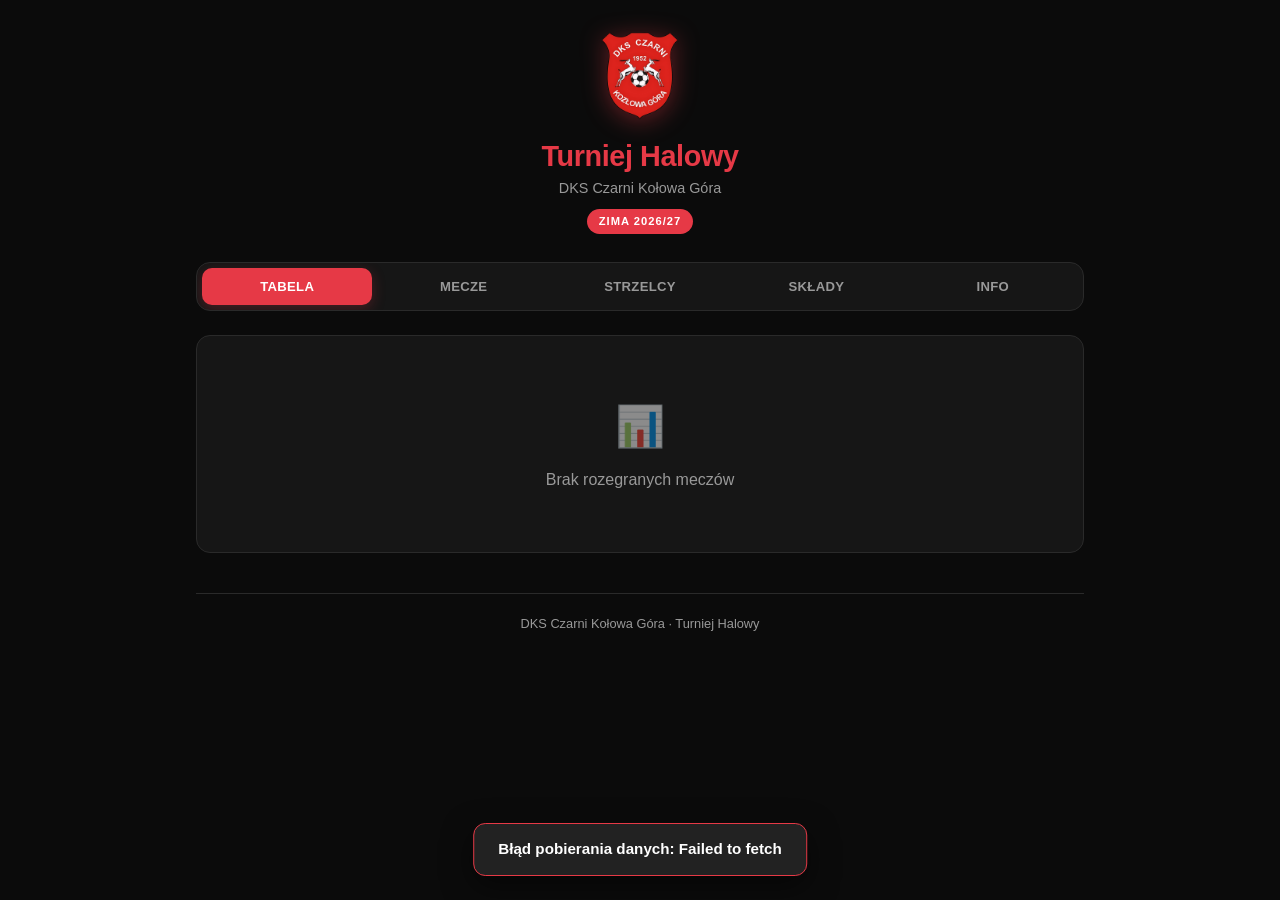
==== index.html @ b970ce37 "Add files via upload" ====
<!DOCTYPE html>
<html lang="pl">
<head>
  <meta charset="UTF-8">
  <meta name="viewport" content="width=device-width, initial-scale=1.0, viewport-fit=cover">
  <meta name="theme-color" content="#0b0b0b">
  <meta name="apple-mobile-web-app-capable" content="yes">
  <meta name="apple-mobile-web-app-status-bar-style" content="black-translucent">
  <title>Turniej Halowy – DKS Czarni Kołowa Góra</title>
  <link rel="stylesheet" href="style.css">
  <link rel="icon" href="herb.png">
</head>
<body>
  <div class="app">
    <header class="header">
      <img src="herb.png" alt="DKS Czarni" class="header-logo">
      <h1>Turniej Halowy</h1>
      <p class="subtitle">DKS Czarni Kołowa Góra</p>
      <span class="badge">Zima 2026/27</span>
    </header>

    <nav class="tabs">
      <button class="tab-btn active" data-tab="tabela">Tabela</button>
      <button class="tab-btn" data-tab="mecze">Mecze</button>
      <button class="tab-btn" data-tab="strzelcy">Strzelcy</button>
      <button class="tab-btn" data-tab="sklady">Składy</button>
      <button class="tab-btn" data-tab="info">Info</button>
    </nav>

    <main id="content">
      <div class="loading">
        <div class="spinner"></div>
        <p>Ładowanie danych…</p>
      </div>
    </main>

    <footer class="footer">
      DKS Czarni Kołowa Góra · Turniej Halowy
    </footer>
  </div>

  <script src="config.js"></script>
  <script src="app.js"></script>
  <script>
    // ========== RENDER ==========
    function renderTabela() {
      const table = calcTable();
      if (!table.length) {
        return `<div class="card"><div class="empty"><div class="empty-icon">📊</div>Brak rozegranych meczów</div></div>`;
      }

      let html = `
        <div class="card">
          <div class="card-title">Tabela</div>
          <div class="table-wrap">
            <table>
              <thead>
                <tr>
                  <th>#</th>
                  <th>Drużyna</th>
                  <th>M</th>
                  <th>W</th>
                  <th>R</th>
                  <th>P</th>
                  <th>+/−</th>
                  <th>Pkt</th>
                </tr>
              </thead>
              <tbody>`;

      table.forEach((t, i) => {
        const diff = t.bz - t.bs;
        const diffClass = diff > 0 ? "positive" : (diff < 0 ? "negative" : "");
        const diffStr = diff > 0 ? `+${diff}` : diff;
        html += `
          <tr>
            <td class="pos">${i + 1}</td>
            <td class="team-name">${t.nazwa}</td>
            <td>${t.m}</td>
            <td>${t.w}</td>
            <td>${t.r}</td>
            <td>${t.p}</td>
            <td class="${diffClass}">${diffStr}</td>
            <td class="pts">${t.pkt}</td>
          </tr>`;
      });

      html += `</tbody></table></div></div>`;
      return html;
    }

    function renderMecze() {
      const mecze = [...DATA.mecze].sort((a, b) => {
        // najnowsze na górze
        return (b.utworzono || b.data || "").localeCompare(a.utworzono || a.data || "");
      });

      if (!mecze.length) {
        return `<div class="card"><div class="empty"><div class="empty-icon">⚽</div>Brak meczów</div></div>`;
      }

      let html = `<div class="card"><div class="card-title">Rozegrane mecze (${mecze.length})</div>`;

      mecze.forEach(m => {
        html += `
          <div class="match-item">
            <div class="match-teams">
              <div class="home">${getTeamName(m.druzyna_a)}</div>
              <div class="away">${getTeamName(m.druzyna_b)}</div>
              <div class="match-date">${formatDate(m.data)}</div>
            </div>
            <div class="match-score">${m.gole_a} : ${m.gole_b}</div>
          </div>`;
      });

      html += `</div>`;
      return html;
    }

    function renderStrzelcy() {
      const scorers = calcTopScorers();
      if (!scorers.length) {
        return `<div class="card"><div class="empty"><div class="empty-icon">🎯</div>Brak strzelonych bramek</div></div>`;
      }

      let html = `<div class="card"><div class="card-title">Najlepsi strzelcy</div>`;
      scorers.forEach((s, i) => {
        html += `
          <div class="scorer-row">
            <div>
              <div class="scorer-name">${i + 1}. ${s.imie}</div>
              <div class="scorer-team">${s.team}</div>
            </div>
            <div class="scorer-goals">${s.bramki}</div>
          </div>`;
      });
      html += `</div>`;
      return html;
    }

    function renderSklady() {
      let html = "";
      DATA.druzyny.filter(d => d.aktywna !== false).forEach(team => {
        const players = getPlayersByTeam(team.id);
        html += `
          <div class="card team-card">
            <div class="team-header">
              <h3>${team.nazwa}</h3>
              <span style="color:var(--text-muted);font-size:0.85rem">${players.length} zawodników</span>
            </div>
            <ul class="player-list">`;
        players.forEach(p => {
          html += `
            <li class="player-item">
              <span>${p.imie}</span>
              <span class="player-goals"><strong>${p.bramki}</strong> goli</span>
            </li>`;
        });
        html += `</ul></div>`;
      });
      return html || `<div class="card"><div class="empty">Brak drużyn</div></div>`;
    }

    function renderInfo() {
      return `
        <div class="card">
          <div class="card-title">Regulamin turnieju</div>
          
          <div class="info-block">
            <h3>Format meczu</h3>
            <ul>
              <li>Mecz trwa <strong>5 minut</strong></li>
              <li>Na boisku: <strong>4 zawodników</strong> (bramkarz + 3 w polu)</li>
              <li>Wygrana drużyna zostaje na boisku na kolejne 5 minut</li>
              <li>Przy remisie obie drużyny schodzą</li>
            </ul>
          </div>

          <div class="info-block">
            <h3>Punktacja</h3>
            <ul>
              <li>Wygrana → <strong>3 punkty</strong></li>
              <li>Remis → <strong>1 punkt</strong></li>
              <li>Przegrana → 0 punktów</li>
            </ul>
          </div>

          <div class="info-block">
            <h3>Tabela</h3>
            <p>O kolejności decydują kolejno: punkty → bilans bramek → bramki zdobyte → nazwa drużyny.</p>
          </div>

          <div class="info-block">
            <h3>Drużyny</h3>
            <p>Turniej rozgrywany w systemie „każdy z każdym”. Wyniki aktualizowane na bieżąco po każdym meczu.</p>
          </div>
        </div>
      `;
    }

    // ========== TABS ==========
    const content = document.getElementById("content");
    const tabs = document.querySelectorAll(".tab-btn");

    function showTab(name) {
      tabs.forEach(t => t.classList.toggle("active", t.dataset.tab === name));
      let html = "";
      if (name === "tabela") html = renderTabela();
      else if (name === "mecze") html = renderMecze();
      else if (name === "strzelcy") html = renderStrzelcy();
      else if (name === "sklady") html = renderSklady();
      else if (name === "info") html = renderInfo();
      content.innerHTML = html;
    }

    tabs.forEach(btn => {
      btn.addEventListener("click", () => showTab(btn.dataset.tab));
    });

    // ========== INIT ==========
    (async () => {
      await fetchData();
      showTab("tabela");
    })();
  </script>
</body>
</html>
---- style.css ----
/* ===== RESET & BASE ===== */
*, *::before, *::after {
  margin: 0;
  padding: 0;
  box-sizing: border-box;
}

:root {
  --bg: #0b0b0b;
  --bg-card: #161616;
  --bg-card-hover: #1e1e1e;
  --border: #2a2a2a;
  --text: #f2f2f2;
  --text-muted: #999;
  --accent: #e63946;
  --accent-dark: #c1121f;
  --accent-glow: rgba(230, 57, 70, 0.25);
  --success: #2ecc71;
  --warning: #f1c40f;
  --radius: 14px;
  --radius-sm: 10px;
  --shadow: 0 8px 28px rgba(0,0,0,0.45);
  --font: -apple-system, BlinkMacSystemFont, "Segoe UI", Roboto, "Helvetica Neue", Arial, sans-serif;
}

html {
  font-size: 16px;
  -webkit-text-size-adjust: 100%;
}

body {
  background: var(--bg);
  color: var(--text);
  font-family: var(--font);
  line-height: 1.5;
  min-height: 100vh;
  -webkit-font-smoothing: antialiased;
}

/* ===== LAYOUT ===== */
.app {
  max-width: 920px;
  margin: 0 auto;
  padding: 20px 16px 80px;
}

/* ===== HEADER ===== */
.header {
  text-align: center;
  margin-bottom: 28px;
  position: relative;
}

.header-logo {
  width: 72px;
  height: 72px;
  object-fit: contain;
  margin-bottom: 12px;
  filter: drop-shadow(0 4px 12px rgba(230, 57, 70, 0.4));
}

.header h1 {
  font-size: 1.55rem;
  font-weight: 800;
  color: var(--accent);
  letter-spacing: -0.4px;
  line-height: 1.2;
}

.header .subtitle {
  color: var(--text-muted);
  font-size: 0.9rem;
  margin-top: 4px;
  font-weight: 500;
}

.header .badge {
  display: inline-block;
  margin-top: 10px;
  background: var(--accent);
  color: #fff;
  font-size: 0.7rem;
  font-weight: 700;
  letter-spacing: 1px;
  padding: 4px 12px;
  border-radius: 999px;
  text-transform: uppercase;
}

/* ===== TABS ===== */
.tabs {
  display: flex;
  gap: 6px;
  margin-bottom: 24px;
  background: var(--bg-card);
  padding: 5px;
  border-radius: 14px;
  border: 1px solid var(--border);
  overflow-x: auto;
  -webkit-overflow-scrolling: touch;
}

.tab-btn {
  flex: 1;
  min-width: 0;
  padding: 11px 8px;
  border: none;
  background: transparent;
  color: var(--text-muted);
  font-size: 0.82rem;
  font-weight: 700;
  border-radius: 10px;
  cursor: pointer;
  transition: all 0.2s ease;
  white-space: nowrap;
  text-transform: uppercase;
  letter-spacing: 0.3px;
}

.tab-btn:hover {
  color: #fff;
  background: #252525;
}

.tab-btn.active {
  background: var(--accent);
  color: #fff;
  box-shadow: 0 4px 14px var(--accent-glow);
}

/* ===== CARDS ===== */
.card {
  background: var(--bg-card);
  border-radius: var(--radius);
  padding: 20px;
  margin-bottom: 16px;
  border: 1px solid var(--border);
  transition: transform 0.18s ease, box-shadow 0.18s ease;
}

.card:hover {
  transform: translateY(-1px);
  box-shadow: var(--shadow);
}

.card-title {
  font-size: 0.75rem;
  text-transform: uppercase;
  letter-spacing: 1.2px;
  color: var(--text-muted);
  margin-bottom: 14px;
  font-weight: 700;
}

/* ===== TABLE ===== */
.table-wrap {
  overflow-x: auto;
  -webkit-overflow-scrolling: touch;
  border-radius: 10px;
}

table {
  width: 100%;
  border-collapse: collapse;
  font-size: 0.9rem;
}

th, td {
  padding: 11px 10px;
  text-align: left;
  border-bottom: 1px solid var(--border);
}

th {
  color: var(--text-muted);
  font-size: 0.72rem;
  text-transform: uppercase;
  letter-spacing: 0.8px;
  font-weight: 700;
  background: #111;
}

tr:last-child td {
  border-bottom: none;
}

tr:hover td {
  background: rgba(255,255,255,0.02);
}

.pos {
  font-weight: 800;
  color: var(--accent);
  width: 32px;
}

.team-name {
  font-weight: 700;
}

.pts {
  font-weight: 800;
  color: #fff;
  font-size: 1.05rem;
}

.positive { color: var(--success); }
.negative { color: var(--accent); }

/* ===== MATCH LIST ===== */
.match-item {
  display: flex;
  align-items: center;
  justify-content: space-between;
  gap: 12px;
  padding: 14px 0;
  border-bottom: 1px solid var(--border);
}

.match-item:last-child {
  border-bottom: none;
}

.match-teams {
  flex: 1;
  min-width: 0;
}

.match-teams .home,
.match-teams .away {
  font-weight: 600;
  font-size: 0.95rem;
  white-space: nowrap;
  overflow: hidden;
  text-overflow: ellipsis;
}

.match-score {
  font-size: 1.35rem;
  font-weight: 800;
  color: #fff;
  min-width: 70px;
  text-align: center;
  letter-spacing: 1px;
}

.match-date {
  font-size: 0.75rem;
  color: var(--text-muted);
  margin-top: 2px;
}

/* ===== SCORERS ===== */
.scorer-row {
  display: flex;
  align-items: center;
  justify-content: space-between;
  padding: 10px 0;
  border-bottom: 1px solid var(--border);
}

.scorer-row:last-child {
  border-bottom: none;
}

.scorer-name {
  font-weight: 600;
}

.scorer-team {
  font-size: 0.78rem;
  color: var(--text-muted);
}

.scorer-goals {
  font-weight: 800;
  font-size: 1.15rem;
  color: var(--accent);
  background: var(--accent-glow);
  padding: 4px 12px;
  border-radius: 8px;
  min-width: 36px;
  text-align: center;
}

/* ===== TEAMS / SQUADS ===== */
.team-card {
  margin-bottom: 16px;
}

.team-header {
  display: flex;
  align-items: center;
  justify-content: space-between;
  margin-bottom: 12px;
}

.team-header h3 {
  font-size: 1.1rem;
  font-weight: 800;
  color: var(--accent);
}

.player-list {
  list-style: none;
}

.player-item {
  display: flex;
  justify-content: space-between;
  align-items: center;
  padding: 9px 0;
  border-bottom: 1px solid var(--border);
  font-size: 0.95rem;
}

.player-item:last-child {
  border-bottom: none;
}

.player-goals {
  color: var(--text-muted);
  font-size: 0.85rem;
}

.player-goals strong {
  color: var(--accent);
  font-weight: 700;
}

/* ===== INFO ===== */
.info-block {
  margin-bottom: 20px;
}

.info-block h3 {
  font-size: 1rem;
  font-weight: 700;
  color: var(--accent);
  margin-bottom: 8px;
}

.info-block p, .info-block li {
  color: var(--text-muted);
  font-size: 0.95rem;
  line-height: 1.6;
}

.info-block ul {
  padding-left: 18px;
  margin-top: 6px;
}

/* ===== FORMS (ADMIN) ===== */
.form-group {
  margin-bottom: 18px;
}

.form-group label {
  display: block;
  font-size: 0.8rem;
  font-weight: 700;
  color: var(--text-muted);
  text-transform: uppercase;
  letter-spacing: 0.6px;
  margin-bottom: 7px;
}

input[type="text"],
input[type="number"],
input[type="date"],
input[type="password"],
select {
  width: 100%;
  padding: 13px 14px;
  background: #111;
  border: 1px solid var(--border);
  border-radius: var(--radius-sm);
  color: var(--text);
  font-size: 1rem;
  font-family: inherit;
  transition: border-color 0.2s;
}

input:focus, select:focus {
  outline: none;
  border-color: var(--accent);
  box-shadow: 0 0 0 3px var(--accent-glow);
}

.btn {
  display: inline-flex;
  align-items: center;
  justify-content: center;
  gap: 8px;
  width: 100%;
  padding: 14px 20px;
  border: none;
  border-radius: var(--radius-sm);
  font-size: 1rem;
  font-weight: 700;
  cursor: pointer;
  transition: all 0.2s ease;
  font-family: inherit;
}

.btn-primary {
  background: var(--accent);
  color: #fff;
  box-shadow: 0 6px 20px var(--accent-glow);
}

.btn-primary:hover {
  background: var(--accent-dark);
  transform: translateY(-1px);
}

.btn-primary:disabled {
  opacity: 0.5;
  cursor: not-allowed;
  transform: none;
}

.btn-secondary {
  background: #252525;
  color: var(--text);
  border: 1px solid var(--border);
}

.btn-secondary:hover {
  background: #333;
}

.btn-danger {
  background: transparent;
  color: var(--accent);
  border: 1px solid var(--accent);
}

.btn-sm {
  width: auto;
  padding: 8px 14px;
  font-size: 0.85rem;
}

/* ===== SCORER SELECT (ADMIN) ===== */
.scorer-select-list {
  display: flex;
  flex-direction: column;
  gap: 8px;
  max-height: 280px;
  overflow-y: auto;
}

.scorer-select-item {
  display: flex;
  align-items: center;
  gap: 12px;
  background: #111;
  padding: 10px 12px;
  border-radius: 10px;
  border: 1px solid var(--border);
}

.scorer-select-item label {
  flex: 1;
  font-size: 0.95rem;
  font-weight: 500;
  cursor: pointer;
  text-transform: none;
  letter-spacing: 0;
  color: var(--text);
  margin: 0;
}

.scorer-select-item input[type="number"] {
  width: 64px;
  padding: 8px;
  text-align: center;
  font-weight: 700;
}

/* ===== LOGIN BOX ===== */
.login-box {
  max-width: 380px;
  margin: 60px auto;
  text-align: center;
}

.login-box .header-logo {
  width: 90px;
  height: 90px;
}

/* ===== STATUS / TOAST ===== */
.toast {
  position: fixed;
  bottom: 24px;
  left: 50%;
  transform: translateX(-50%) translateY(100px);
  background: #222;
  color: #fff;
  padding: 14px 24px;
  border-radius: 12px;
  font-weight: 600;
  font-size: 0.95rem;
  box-shadow: 0 10px 30px rgba(0,0,0,0.5);
  z-index: 999;
  opacity: 0;
  transition: all 0.3s ease;
  border: 1px solid var(--border);
  max-width: 90%;
  text-align: center;
}

.toast.show {
  transform: translateX(-50%) translateY(0);
  opacity: 1;
}

.toast.success { border-color: var(--success); }
.toast.error { border-color: var(--accent); }

/* ===== EMPTY STATE ===== */
.empty {
  text-align: center;
  padding: 40px 20px;
  color: var(--text-muted);
}

.empty-icon {
  font-size: 2.5rem;
  margin-bottom: 12px;
  opacity: 0.5;
}

/* ===== LOADING ===== */
.loading {
  text-align: center;
  padding: 50px 20px;
  color: var(--text-muted);
}

.spinner {
  width: 36px;
  height: 36px;
  border: 3px solid var(--border);
  border-top-color: var(--accent);
  border-radius: 50%;
  animation: spin 0.7s linear infinite;
  margin: 0 auto 16px;
}

@keyframes spin {
  to { transform: rotate(360deg); }
}

/* ===== FOOTER ===== */
.footer {
  text-align: center;
  margin-top: 40px;
  padding-top: 20px;
  border-top: 1px solid var(--border);
  color: var(--text-muted);
  font-size: 0.8rem;
}

/* ===== RESPONSIVE ===== */
@media (max-width: 600px) {
  .app {
    padding: 16px 12px 70px;
  }

  .header h1 {
    font-size: 1.35rem;
  }

  .tab-btn {
    font-size: 0.75rem;
    padding: 10px 6px;
  }

  th, td {
    padding: 9px 7px;
    font-size: 0.85rem;
  }

  .match-score {
    font-size: 1.2rem;
    min-width: 60px;
  }
}

/* Desktop compact */
@media (min-width: 700px) {
  .app {
    padding-top: 32px;
  }

  .header h1 {
    font-size: 1.8rem;
  }

  .header-logo {
    width: 88px;
    height: 88px;
  }
}
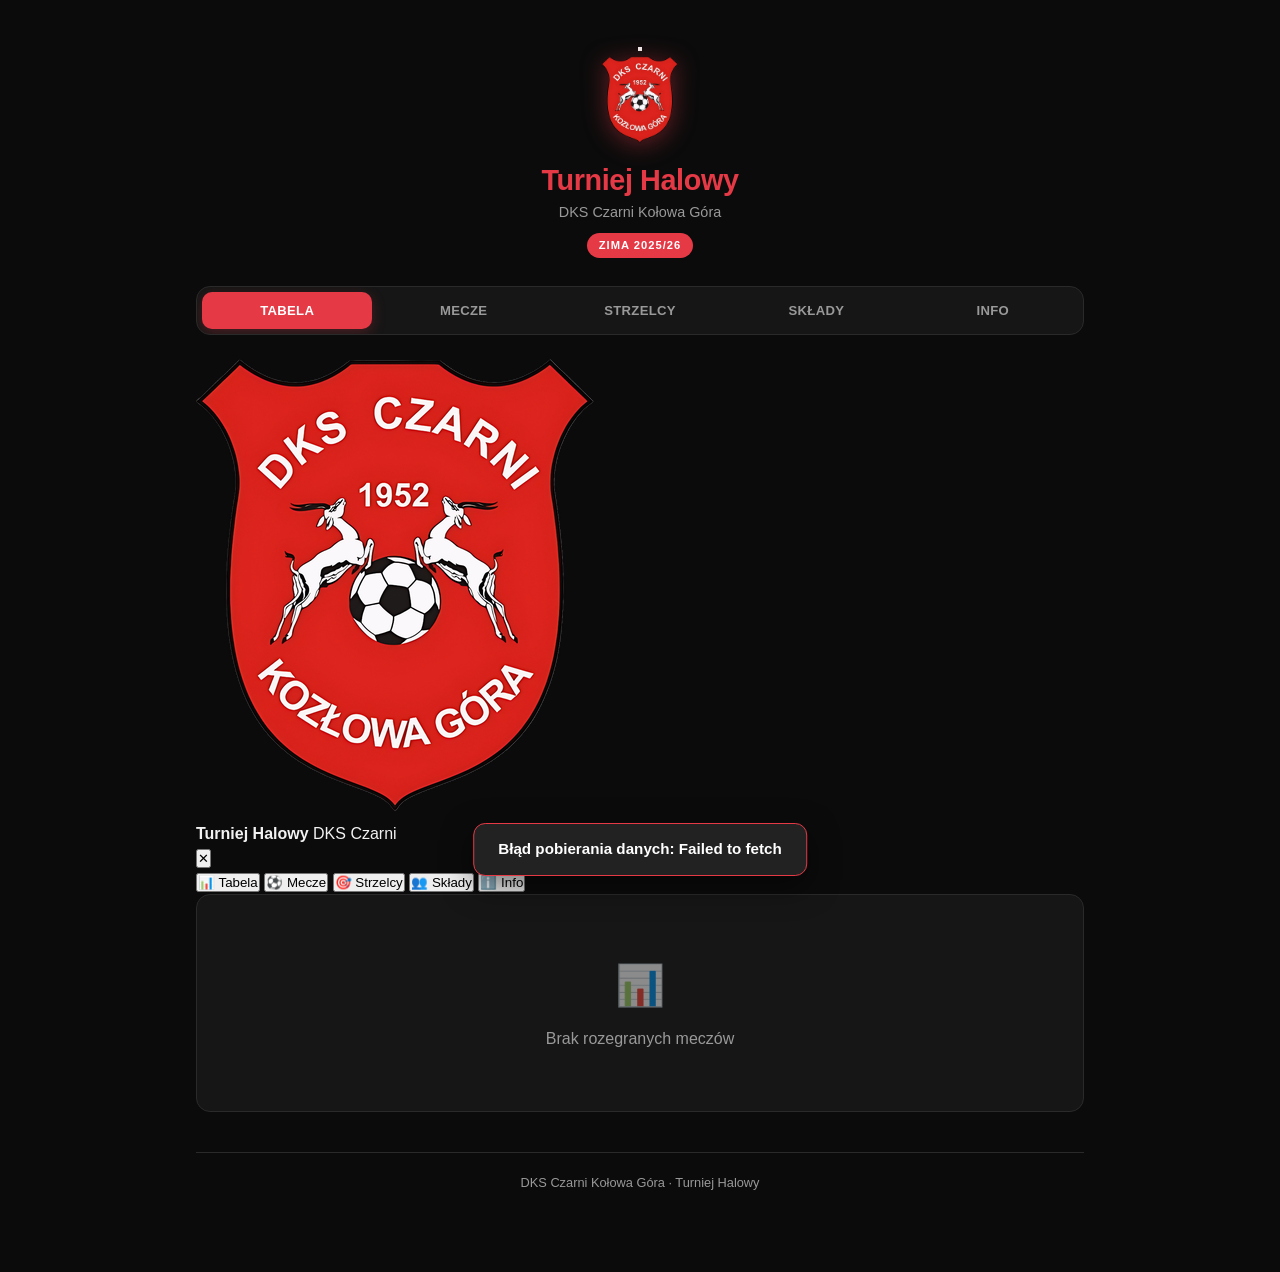
==== commit c95cd6f6: "Enhance header layout and implement mobile drawer Refactor header and add mobile drawer for navigati" ====
--- a/index.html
+++ b/index.html
@@ -13,18 +13,47 @@
 <body>
   <div class="app">
     <header class="header">
-      <img src="herb.png" alt="DKS Czarni" class="header-logo">
-      <h1>Turniej Halowy</h1>
-      <p class="subtitle">DKS Czarni Kołowa Góra</p>
-      <span class="badge">Zima 2026/27</span>
+      <div class="header-top">
+        <button class="menu-btn" id="menuBtn" aria-label="Menu">
+          <span></span><span></span><span></span>
+        </button>
+        <div class="header-center">
+          <img src="herb.png" alt="DKS Czarni" class="header-logo">
+          <div>
+            <h1>Turniej Halowy</h1>
+            <p class="subtitle">DKS Czarni Kołowa Góra</p>
+          </div>
+        </div>
+        <div class="menu-btn-spacer"></div>
+      </div>
+      <span class="badge">Zima 2025/26</span>
     </header>
 
-    <nav class="tabs">
+    <!-- Desktop tabs -->
+    <nav class="tabs desktop-tabs">
       <button class="tab-btn active" data-tab="tabela">Tabela</button>
       <button class="tab-btn" data-tab="mecze">Mecze</button>
       <button class="tab-btn" data-tab="strzelcy">Strzelcy</button>
       <button class="tab-btn" data-tab="sklady">Składy</button>
       <button class="tab-btn" data-tab="info">Info</button>
+    </nav>
+
+    <!-- Mobile drawer -->
+    <div class="drawer-overlay" id="drawerOverlay"></div>
+    <nav class="drawer" id="drawer">
+      <div class="drawer-header">
+        <img src="herb.png" alt="Logo" class="drawer-logo">
+        <div>
+          <strong>Turniej Halowy</strong>
+          <span>DKS Czarni</span>
+        </div>
+        <button class="drawer-close" id="drawerClose">✕</button>
+      </div>
+      <button class="drawer-item active" data-tab="tabela">📊  Tabela</button>
+      <button class="drawer-item" data-tab="mecze">⚽  Mecze</button>
+      <button class="drawer-item" data-tab="strzelcy">🎯  Strzelcy</button>
+      <button class="drawer-item" data-tab="sklady">👥  Składy</button>
+      <button class="drawer-item" data-tab="info">ℹ️  Info</button>
     </nav>
 
     <main id="content">
@@ -198,12 +227,18 @@
       `;
     }
 
-    // ========== TABS ==========
+    // ========== TABS + DRAWER ==========
     const content = document.getElementById("content");
     const tabs = document.querySelectorAll(".tab-btn");
+    const drawerItems = document.querySelectorAll(".drawer-item");
+    const drawer = document.getElementById("drawer");
+    const overlay = document.getElementById("drawerOverlay");
+    const menuBtn = document.getElementById("menuBtn");
+    const drawerClose = document.getElementById("drawerClose");
 
     function showTab(name) {
       tabs.forEach(t => t.classList.toggle("active", t.dataset.tab === name));
+      drawerItems.forEach(t => t.classList.toggle("active", t.dataset.tab === name));
       let html = "";
       if (name === "tabela") html = renderTabela();
       else if (name === "mecze") html = renderMecze();
@@ -211,11 +246,26 @@
       else if (name === "sklady") html = renderSklady();
       else if (name === "info") html = renderInfo();
       content.innerHTML = html;
-    }
-
-    tabs.forEach(btn => {
-      btn.addEventListener("click", () => showTab(btn.dataset.tab));
-    });
+      closeDrawer();
+    }
+
+    function openDrawer() {
+      drawer.classList.add("open");
+      overlay.classList.add("open");
+      document.body.style.overflow = "hidden";
+    }
+
+    function closeDrawer() {
+      drawer.classList.remove("open");
+      overlay.classList.remove("open");
+      document.body.style.overflow = "";
+    }
+
+    tabs.forEach(btn => btn.addEventListener("click", () => showTab(btn.dataset.tab)));
+    drawerItems.forEach(btn => btn.addEventListener("click", () => showTab(btn.dataset.tab)));
+    menuBtn.addEventListener("click", openDrawer);
+    drawerClose.addEventListener("click", closeDrawer);
+    overlay.addEventListener("click", closeDrawer);
 
     // ========== INIT ==========
     (async () => {
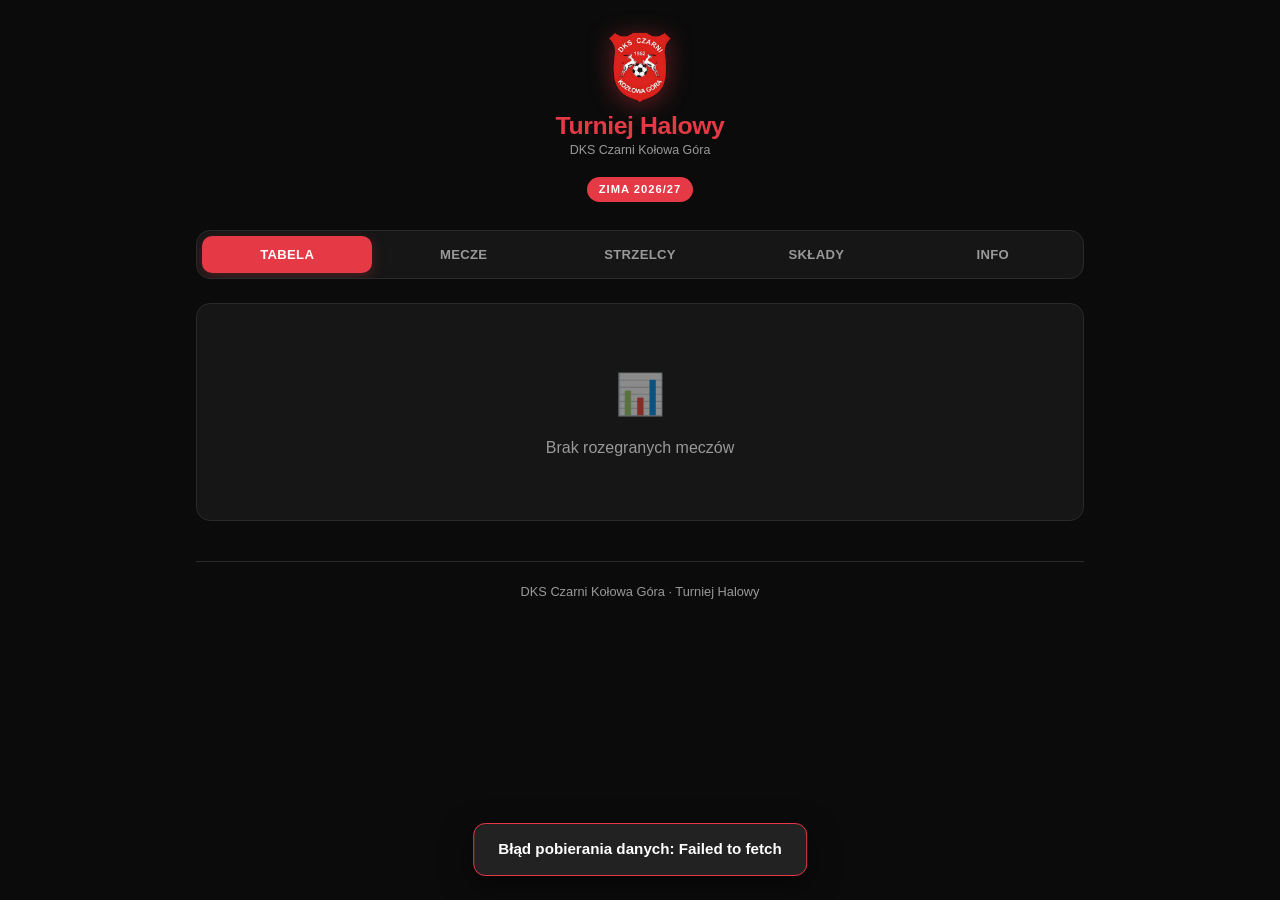
==== commit 6d7a096a: "Update badge year and restore menu button" ====
--- a/index.html
+++ b/index.html
@@ -14,9 +14,6 @@
   <div class="app">
     <header class="header">
       <div class="header-top">
-        <button class="menu-btn" id="menuBtn" aria-label="Menu">
-          <span></span><span></span><span></span>
-        </button>
         <div class="header-center">
           <img src="herb.png" alt="DKS Czarni" class="header-logo">
           <div>
@@ -24,9 +21,11 @@
             <p class="subtitle">DKS Czarni Kołowa Góra</p>
           </div>
         </div>
-        <div class="menu-btn-spacer"></div>
       </div>
-      <span class="badge">Zima 2025/26</span>
+      <span class="badge">Zima 2026/27</span>
+      <button class="menu-btn" id="menuBtn" aria-label="Menu">
+        <span></span><span></span><span></span>
+      </button>
     </header>
 
     <!-- Desktop tabs -->
--- a/style.css
+++ b/style.css
@@ -606,3 +606,227 @@
     height: 88px;
   }
 }
+
+
+/* ===== MOBILE HEADER + HAMBURGER ===== */
+.header-top {
+  display: flex;
+  align-items: center;
+  justify-content: center;
+  gap: 8px;
+  margin-bottom: 8px;
+}
+
+.header-center {
+  display: flex;
+  align-items: center;
+  gap: 12px;
+  flex: 0 1 auto;
+  justify-content: center;
+  min-width: 0;
+}
+
+.header-center h1 {
+  font-size: 1.25rem;
+  margin: 0;
+  line-height: 1.15;
+}
+
+.header-center .subtitle {
+  margin: 0;
+  font-size: 0.78rem;
+}
+
+.header-logo {
+  width: 52px;
+  height: 52px;
+  margin-bottom: 0;
+  flex-shrink: 0;
+}
+
+.menu-btn {
+  width: 44px;
+  height: 44px;
+  border: none;
+  background: var(--bg-card);
+  border-radius: 12px;
+  display: none; /* only mobile */
+  flex-direction: column;
+  align-items: center;
+  justify-content: center;
+  gap: 5px;
+  cursor: pointer;
+  border: 1px solid var(--border);
+  flex-shrink: 0;
+  margin: 10px auto 0;
+}
+
+.menu-btn span {
+  display: block;
+  width: 20px;
+  height: 2px;
+  background: var(--text);
+  border-radius: 2px;
+  transition: 0.2s;
+}
+
+.menu-btn-spacer {
+  width: 44px;
+  flex-shrink: 0;
+  display: none;
+}
+
+/* ===== DRAWER ===== */
+.drawer-overlay {
+  position: fixed;
+  inset: 0;
+  background: rgba(0,0,0,0.6);
+  z-index: 100;
+  opacity: 0;
+  visibility: hidden;
+  transition: 0.25s;
+}
+
+.drawer-overlay.open {
+  opacity: 1;
+  visibility: visible;
+}
+
+.drawer {
+  position: fixed;
+  top: 0;
+  left: 0;
+  width: min(300px, 85vw);
+  height: 100%;
+  background: #111;
+  z-index: 110;
+  transform: translateX(-105%);
+  transition: transform 0.28s ease;
+  border-right: 1px solid var(--border);
+  display: flex;
+  flex-direction: column;
+  padding: 0;
+  box-shadow: 8px 0 30px rgba(0,0,0,0.5);
+}
+
+.drawer.open {
+  transform: translateX(0);
+}
+
+.drawer-header {
+  display: flex;
+  align-items: center;
+  gap: 12px;
+  padding: 20px 16px;
+  border-bottom: 1px solid var(--border);
+  background: #0d0d0d;
+}
+
+.drawer-logo {
+  width: 44px;
+  height: 44px;
+  object-fit: contain;
+}
+
+.drawer-header strong {
+  display: block;
+  font-size: 0.95rem;
+  color: var(--accent);
+}
+
+.drawer-header span {
+  font-size: 0.78rem;
+  color: var(--text-muted);
+}
+
+.drawer-close {
+  margin-left: auto;
+  background: none;
+  border: none;
+  color: var(--text-muted);
+  font-size: 1.3rem;
+  cursor: pointer;
+  padding: 6px 10px;
+  border-radius: 8px;
+}
+
+.drawer-close:hover {
+  background: #222;
+  color: #fff;
+}
+
+.drawer-item {
+  display: flex;
+  align-items: center;
+  gap: 12px;
+  width: 100%;
+  padding: 16px 20px;
+  border: none;
+  background: transparent;
+  color: var(--text);
+  font-size: 1.05rem;
+  font-weight: 600;
+  text-align: left;
+  cursor: pointer;
+  border-bottom: 1px solid #1a1a1a;
+  font-family: inherit;
+  transition: background 0.15s;
+}
+
+.drawer-item:hover {
+  background: #1a1a1a;
+}
+
+.drawer-item.active {
+  background: var(--accent-glow);
+  color: var(--accent);
+  border-left: 3px solid var(--accent);
+}
+
+/* ===== RESPONSIVE ===== */
+@media (max-width: 700px) {
+  .menu-btn,
+  .menu-btn-spacer {
+    display: flex;
+  }
+
+  .desktop-tabs {
+    display: none !important;
+  }
+
+  .header {
+    margin-bottom: 20px;
+  }
+
+  .header .badge {
+    margin-top: 4px;
+  }
+
+}
+
+@media (min-width: 701px) {
+  .drawer,
+  .drawer-overlay,
+  .menu-btn,
+  .menu-btn-spacer {
+    display: none !important;
+  }
+
+  .header-top {
+    justify-content: center;
+  }
+
+  .header-center {
+    flex-direction: column;
+    gap: 8px;
+  }
+
+  .header-logo {
+    width: 72px;
+    height: 72px;
+  }
+
+  .header-center h1 {
+    font-size: 1.55rem;
+  }
+}
